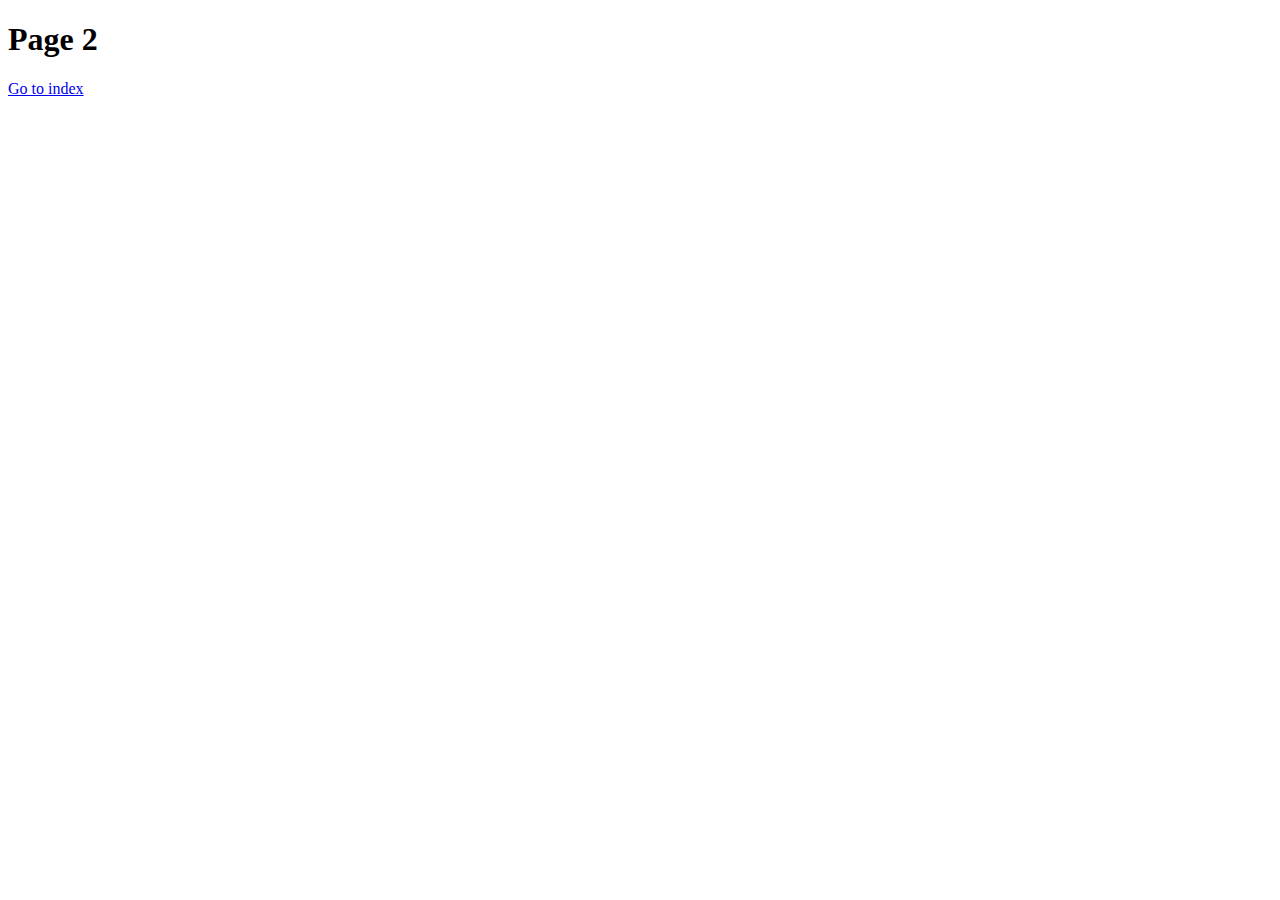
==== site/Page 2.html @ 9b51e7b4 "Create Page 2.html" ====
<!DOCTYPE html>
<html>
<head>
	<meta charset="utf-8">
	<meta name="viewport" content="width=device-width, initial-scale=1">
	<title>Page 2</title>
</head>
<body>
	<h1>Page 2</h1>
	<a href="index.html">Go to index</a>
</body>
</html>
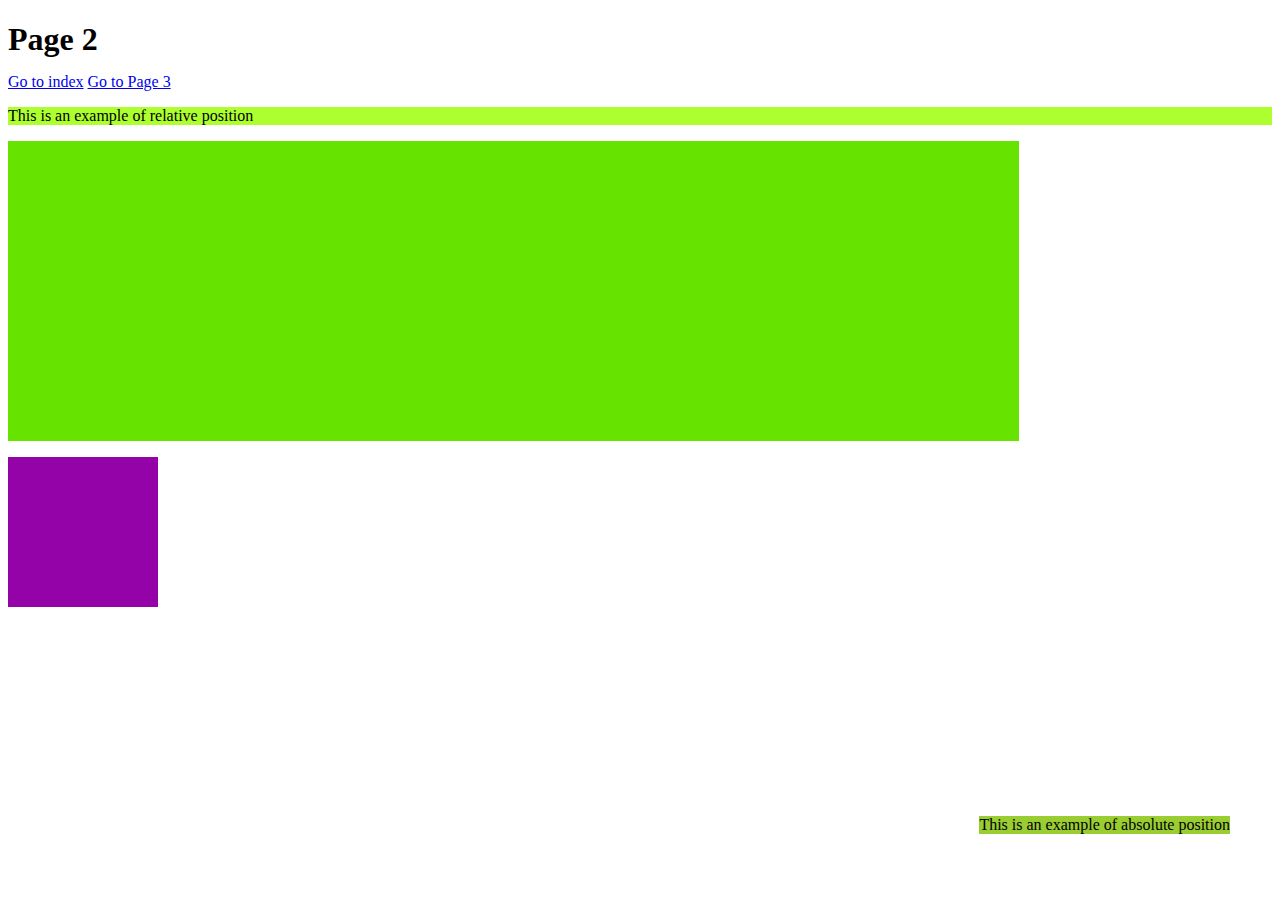
==== commit 2561d0b3: "Flex design" ====
--- a/site/Page 2.html
+++ b/site/Page 2.html
@@ -4,9 +4,21 @@
 	<meta charset="utf-8">
 	<meta name="viewport" content="width=device-width, initial-scale=1">
 	<title>Page 2</title>
+	<link rel="stylesheet" type="text/css" href="style2.css">
 </head>
 <body>
 	<h1>Page 2</h1>
 	<a href="index.html">Go to index</a>
+	<a href="Page 3.html">Go to Page 3</a>
+
+	<div>
+		<p class="absolute">This is an example of absolute position</p>
+		<p class="relative">This is an example of relative position</p>
+	</div>
+
+	<div>
+		<p id="p1"></p>
+		<p id="p2"></p>
+	</div>
 </body>
 </html>--- a/site/style2.css
+++ b/site/style2.css
@@ -0,0 +1,59 @@
+/********** Base styles **********/
+
+* {
+	box-sizing: border-box;
+}
+
+h1 {
+	margin-bottom: 15px;
+}
+
+p.absolute {
+	position: absolute;
+	bottom: 50px;
+	right: 50px;
+	background-color: yellowgreen;
+}
+
+p.relative {
+	position: relative;
+	background-color: greenyellow;
+}
+
+#p1 {
+	background-color: #67E300;
+	width: 300px;
+	height: 300px;
+}
+
+#p2 {
+	background-color: #9303A7;
+	width: 50px;
+	height: 50px;
+}
+
+/********** Large devices **********/
+
+@media (min-width: 1200px) {
+	#p1 {
+		width: 80%;
+	}
+
+	#p2 {
+		width: 150px;
+		height: 150px;
+	}
+}
+
+/********** Medium devices **********/
+
+@media (min-width: 992px) and (max-width: 1199px) {
+	#p1 {
+		width: 50%;
+	}
+	
+	#p2 {
+		width: 100px;
+		height: 100px;
+	}
+}